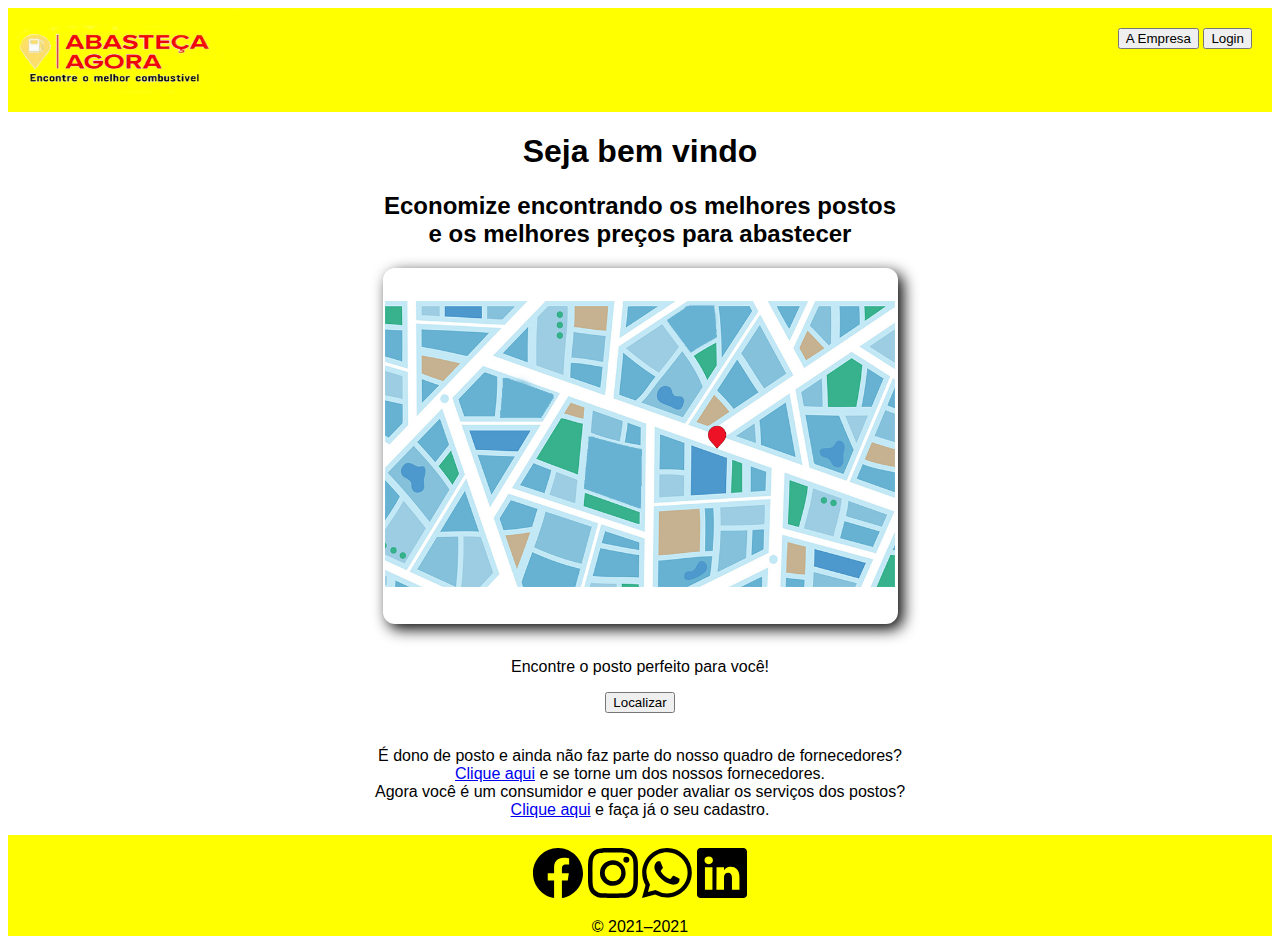
==== index.html @ 14667c7a "" ====
<!DOCTYPE html>
<html lang="PT-BR">
<head>
<meta charset="UTF-8">
<meta name="viewport" content="width=device-width, initial-scale=1, shrink-to-fit=no"> 
<link rel="stylesheet" href="https://stackpath.bootstrapcdn.com/bootstrap/4.1.3/css/bootstrap.min.css" integrity="sha384-MCw98/SFnGE8fJT3GXwEOngsV7Zt27NXFoaoApmYm81iuXoPkFOJwJ8ERdknLPMO" crossorigin="anonymous">
<link href="https://cdn.jsdelivr.net/npm/bootstrap@5.1.3/dist/css/bootstrap.min.css" rel="stylesheet" integrity="sha384-1BmE4kWBq78iYhFldvKuhfTAU6auU8tT94WrHftjDbrCEXSU1oBoqyl2QvZ6jIW3" crossorigin="anonymous">
 <link rel="stylesheet" href="src/style.css">
 <title> Abasteça Agora </title> 
 </head>

<body>
  <header>
    <div>
      <img width="250" height="100" src="src/imgs/logo.png" alt="Logo"></div>
   <div class="botão"> 
     <a href="src/a_empresa.html"><button type="button" class="btn btn-outline-danger">A Empresa</button></a> 
     <a href="src/login.html"><button type="button" class="btn btn-outline-danger">Login</button> </a>   
  
   </div>   
   </header>  
    
      <h1> Seja bem vindo </h1>
        <h2>Economize encontrando os melhores postos <br> e os melhores preços para abastecer</h2>
       
       <div class="Localidade"> 
        <img width="100%" height="100%"
        src="src/imgs/imagemmapaparatelalogin.png" alt="local"> 
       </div>  
       <br><p>Encontre o posto perfeito para você!</p>
                
        <a href="src/postos_localizados.html"><button type="button" class="btn btn-outline-danger">Localizar</button></a> 
        <br>
        <br>
        <div> 
          <p> 
            É dono de posto e ainda não faz parte do nosso quadro de fornecedores?<br>
            <a href="src/cadastro_fornecedor.html"> Clique aqui</a> e se torne um dos nossos fornecedores. <br>
            Agora você é um consumidor e quer poder avaliar os serviços dos postos?
            <br> <a href="src/cadastro_consumidores.html">Clique aqui</a>
             e faça já o seu cadastro.
          </p> 
      </div>      
  <footer>
    <div class="Redes"> 
      <svg xmlns="http://www.w3.org/2000/svg" width="50" height="50" fill="currentColor" class="bi bi-facebook" viewBox="0 0 16 16">
      <path d="M16 8.049c0-4.446-3.582-8.05-8-8.05C3.58 0-.002 3.603-.002 8.05c0 4.017 2.926 7.347 6.75 7.951v-5.625h-2.03V8.05H6.75V6.275c0-2.017 1.195-3.131 3.022-3.131.876 0 1.791.157 1.791.157v1.98h-1.009c-.993 0-1.303.621-1.303 1.258v1.51h2.218l-.354 2.326H9.25V16c3.824-.604 6.75-3.934 6.75-7.951z"/>
    </svg>
    <svg xmlns="http://www.w3.org/2000/svg" width="50" height="50" fill="currentColor" class="bi bi-instagram" viewBox="0 0 16 16">
      <path d="M8 0C5.829 0 5.556.01 4.703.048 3.85.088 3.269.222 2.76.42a3.917 3.917 0 0 0-1.417.923A3.927 3.927 0 0 0 .42 2.76C.222 3.268.087 3.85.048 4.7.01 5.555 0 5.827 0 8.001c0 2.172.01 2.444.048 3.297.04.852.174 1.433.372 1.942.205.526.478.972.923 1.417.444.445.89.719 1.416.923.51.198 1.09.333 1.942.372C5.555 15.99 5.827 16 8 16s2.444-.01 3.298-.048c.851-.04 1.434-.174 1.943-.372a3.916 3.916 0 0 0 1.416-.923c.445-.445.718-.891.923-1.417.197-.509.332-1.09.372-1.942C15.99 10.445 16 10.173 16 8s-.01-2.445-.048-3.299c-.04-.851-.175-1.433-.372-1.941a3.926 3.926 0 0 0-.923-1.417A3.911 3.911 0 0 0 13.24.42c-.51-.198-1.092-.333-1.943-.372C10.443.01 10.172 0 7.998 0h.003zm-.717 1.442h.718c2.136 0 2.389.007 3.232.046.78.035 1.204.166 1.486.275.373.145.64.319.92.599.28.28.453.546.598.92.11.281.24.705.275 1.485.039.843.047 1.096.047 3.231s-.008 2.389-.047 3.232c-.035.78-.166 1.203-.275 1.485a2.47 2.47 0 0 1-.599.919c-.28.28-.546.453-.92.598-.28.11-.704.24-1.485.276-.843.038-1.096.047-3.232.047s-2.39-.009-3.233-.047c-.78-.036-1.203-.166-1.485-.276a2.478 2.478 0 0 1-.92-.598 2.48 2.48 0 0 1-.6-.92c-.109-.281-.24-.705-.275-1.485-.038-.843-.046-1.096-.046-3.233 0-2.136.008-2.388.046-3.231.036-.78.166-1.204.276-1.486.145-.373.319-.64.599-.92.28-.28.546-.453.92-.598.282-.11.705-.24 1.485-.276.738-.034 1.024-.044 2.515-.045v.002zm4.988 1.328a.96.96 0 1 0 0 1.92.96.96 0 0 0 0-1.92zm-4.27 1.122a4.109 4.109 0 1 0 0 8.217 4.109 4.109 0 0 0 0-8.217zm0 1.441a2.667 2.667 0 1 1 0 5.334 2.667 2.667 0 0 1 0-5.334z"/>
    </svg>
    <svg xmlns="http://www.w3.org/2000/svg" width="50" height="50" fill="currentColor" class="bi bi-whatsapp" viewBox="0 0 16 16">
      <path d="M13.601 2.326A7.854 7.854 0 0 0 7.994 0C3.627 0 .068 3.558.064 7.926c0 1.399.366 2.76 1.057 3.965L0 16l4.204-1.102a7.933 7.933 0 0 0 3.79.965h.004c4.368 0 7.926-3.558 7.93-7.93A7.898 7.898 0 0 0 13.6 2.326zM7.994 14.521a6.573 6.573 0 0 1-3.356-.92l-.24-.144-2.494.654.666-2.433-.156-.251a6.56 6.56 0 0 1-1.007-3.505c0-3.626 2.957-6.584 6.591-6.584a6.56 6.56 0 0 1 4.66 1.931 6.557 6.557 0 0 1 1.928 4.66c-.004 3.639-2.961 6.592-6.592 6.592zm3.615-4.934c-.197-.099-1.17-.578-1.353-.646-.182-.065-.315-.099-.445.099-.133.197-.513.646-.627.775-.114.133-.232.148-.43.05-.197-.1-.836-.308-1.592-.985-.59-.525-.985-1.175-1.103-1.372-.114-.198-.011-.304.088-.403.087-.088.197-.232.296-.346.1-.114.133-.198.198-.33.065-.134.034-.248-.015-.347-.05-.099-.445-1.076-.612-1.47-.16-.389-.323-.335-.445-.34-.114-.007-.247-.007-.38-.007a.729.729 0 0 0-.529.247c-.182.198-.691.677-.691 1.654 0 .977.71 1.916.81 2.049.098.133 1.394 2.132 3.383 2.992.47.205.84.326 1.129.418.475.152.904.129 1.246.08.38-.058 1.171-.48 1.338-.943.164-.464.164-.86.114-.943-.049-.084-.182-.133-.38-.232z"/>
    </svg>
    <svg xmlns="http://www.w3.org/2000/svg" width="50" height="50" fill="currentColor" class="bi bi-linkedin" viewBox="0 0 16 16">
      <path d="M0 1.146C0 .513.526 0 1.175 0h13.65C15.474 0 16 .513 16 1.146v13.708c0 .633-.526 1.146-1.175 1.146H1.175C.526 16 0 15.487 0 14.854V1.146zm4.943 12.248V6.169H2.542v7.225h2.401zm-1.2-8.212c.837 0 1.358-.554 1.358-1.248-.015-.709-.52-1.248-1.342-1.248-.822 0-1.359.54-1.359 1.248 0 .694.521 1.248 1.327 1.248h.016zm4.908 8.212V9.359c0-.216.016-.432.08-.586.173-.431.568-.878 1.232-.878.869 0 1.216.662 1.216 1.634v3.865h2.401V9.25c0-2.22-1.184-3.252-2.764-3.252-1.274 0-1.845.7-2.165 1.193v.025h-.016a5.54 5.54 0 0 1 .016-.025V6.169h-2.4c.03.678 0 7.225 0 7.225h2.4z"/>
    </svg>
    <p class="mt-5 mb-3 text-muted">&copy; 2021–2021</p>
  </div>
    
    </footer>
        </body>
        </html>
---- src/style.css ----
body {
  text-align: center;
  background-color: rgb(255, 255, 255);
  background-size: 100%;
  background-attachment: fixed;
  background-repeat: no-repeat;
  font-family: sans-serif;
}
header {
  justify-content: space-between;
  width:100%;
  display: flex;
  background-color: yellow;
  
}
footer {
  background-color: yellow ;
  width:100%;
  justify-content: space-between;
  padding-top: 5;

}
.Redes {
  padding-top: 1%;
}
.botão {
  margin-top: 20px;
  margin-right: 20px;
}
.Localidade {
  text-align: center;
  background: white;
  max-width: 510px;
  min-height: 30vh;
  padding: 6px 2.5px 6px;
  box-shadow: 5px 5px 15px #020100;
  border-radius: 12px;
  margin:auto;
  margin-top: 1%;
}
.title {
  font-weight: 800;
  font-size: 25px;
  position: relative;
  text-align: center;
  margin-top: 10%;
}

form {
  padding: 100px;
  margin: auto;
  padding-top: 40px;
  font-family: sans-serif;
}

label {
  font-weight: bold;
}

.email {
  position: relative;
}

@media screen and (max-width: 768px) {
  form {
    width: 100%;
  }
}

@media screen and (max-width: 600px) {
  button {
    width: 100%;
  }
}
.texto {
  background: white;
  max-width: 600px;
  min-height: 40vh;
  padding: 5px 2.5px 5px;
  box-shadow: 5px 5px 15px #020100;
  border-radius: 20px;
  margin:auto;
  margin-top: 10%;
}
.introdução {
  font-size:larger
}

.estrelas input[type=radio] {
  display: none;
}
.estrelas label i.fa{
  font-size: 6em
}
.estrelas label i.fa:before {
  content:'*';
  color: #FC0;
}
.estrelas input[type=radio]:checked ~ label i.fa:before {
  color: #CCC;
}

.img {
  display: block;
  float: left;
  background-image:url("/imgs/localização.png");
  width:850px;  /* Tamanho das partes 200x200 */
  height:567px;
  border: 1px solid #ccc;
}

.parte1 {
 background-position: 0 0;
}

.parte2 {
  background-position: -200px 0;
}

.parte3 {
  background-position: -400px 0; 
}
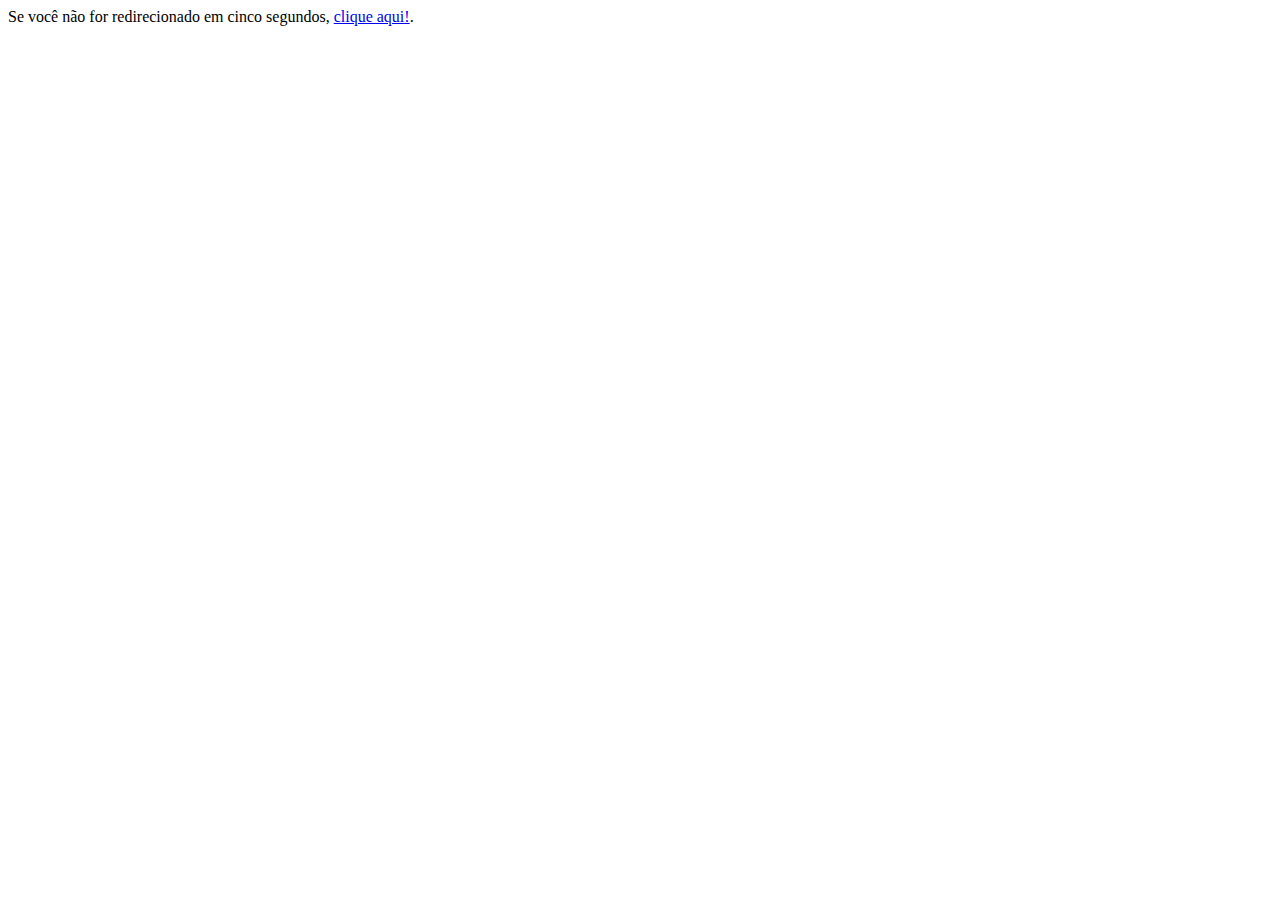
==== commit d44c7e17: "Update index.html" ====
--- a/index.html
+++ b/index.html
@@ -1,65 +1,6 @@
-<!DOCTYPE html>
-<html lang="PT-BR">
 <head>
-<meta charset="UTF-8">
-<meta name="viewport" content="width=device-width, initial-scale=1, shrink-to-fit=no"> 
-<link rel="stylesheet" href="https://stackpath.bootstrapcdn.com/bootstrap/4.1.3/css/bootstrap.min.css" integrity="sha384-MCw98/SFnGE8fJT3GXwEOngsV7Zt27NXFoaoApmYm81iuXoPkFOJwJ8ERdknLPMO" crossorigin="anonymous">
-<link href="https://cdn.jsdelivr.net/npm/bootstrap@5.1.3/dist/css/bootstrap.min.css" rel="stylesheet" integrity="sha384-1BmE4kWBq78iYhFldvKuhfTAU6auU8tT94WrHftjDbrCEXSU1oBoqyl2QvZ6jIW3" crossorigin="anonymous">
- <link rel="stylesheet" href="src/style.css">
- <title> Abasteça Agora </title> 
- </head>
-
+  <meta http-equiv="refresh" content="5; URL=https://icei-puc-minas-pmv-ads.github.io/pmv-ads-2021-2-e1-proj-web-t5-g3-controle-precos/src/index.html" />
+</head>
 <body>
-  <header>
-    <div>
-      <img width="250" height="100" src="src/imgs/logo.png" alt="Logo"></div>
-   <div class="botão"> 
-     <a href="src/a_empresa.html"><button type="button" class="btn btn-outline-danger">A Empresa</button></a> 
-     <a href="src/login.html"><button type="button" class="btn btn-outline-danger">Login</button> </a>   
-  
-   </div>   
-   </header>  
-    
-      <h1> Seja bem vindo </h1>
-        <h2>Economize encontrando os melhores postos <br> e os melhores preços para abastecer</h2>
-       
-       <div class="Localidade"> 
-        <img width="100%" height="100%"
-        src="src/imgs/imagemmapaparatelalogin.png" alt="local"> 
-       </div>  
-       <br><p>Encontre o posto perfeito para você!</p>
-                
-        <a href="src/postos_localizados.html"><button type="button" class="btn btn-outline-danger">Localizar</button></a> 
-        <br>
-        <br>
-        <div> 
-          <p> 
-            É dono de posto e ainda não faz parte do nosso quadro de fornecedores?<br>
-            <a href="src/cadastro_fornecedor.html"> Clique aqui</a> e se torne um dos nossos fornecedores. <br>
-            Agora você é um consumidor e quer poder avaliar os serviços dos postos?
-            <br> <a href="src/cadastro_consumidores.html">Clique aqui</a>
-             e faça já o seu cadastro.
-          </p> 
-      </div>      
-  <footer>
-    <div class="Redes"> 
-      <svg xmlns="http://www.w3.org/2000/svg" width="50" height="50" fill="currentColor" class="bi bi-facebook" viewBox="0 0 16 16">
-      <path d="M16 8.049c0-4.446-3.582-8.05-8-8.05C3.58 0-.002 3.603-.002 8.05c0 4.017 2.926 7.347 6.75 7.951v-5.625h-2.03V8.05H6.75V6.275c0-2.017 1.195-3.131 3.022-3.131.876 0 1.791.157 1.791.157v1.98h-1.009c-.993 0-1.303.621-1.303 1.258v1.51h2.218l-.354 2.326H9.25V16c3.824-.604 6.75-3.934 6.75-7.951z"/>
-    </svg>
-    <svg xmlns="http://www.w3.org/2000/svg" width="50" height="50" fill="currentColor" class="bi bi-instagram" viewBox="0 0 16 16">
-      <path d="M8 0C5.829 0 5.556.01 4.703.048 3.85.088 3.269.222 2.76.42a3.917 3.917 0 0 0-1.417.923A3.927 3.927 0 0 0 .42 2.76C.222 3.268.087 3.85.048 4.7.01 5.555 0 5.827 0 8.001c0 2.172.01 2.444.048 3.297.04.852.174 1.433.372 1.942.205.526.478.972.923 1.417.444.445.89.719 1.416.923.51.198 1.09.333 1.942.372C5.555 15.99 5.827 16 8 16s2.444-.01 3.298-.048c.851-.04 1.434-.174 1.943-.372a3.916 3.916 0 0 0 1.416-.923c.445-.445.718-.891.923-1.417.197-.509.332-1.09.372-1.942C15.99 10.445 16 10.173 16 8s-.01-2.445-.048-3.299c-.04-.851-.175-1.433-.372-1.941a3.926 3.926 0 0 0-.923-1.417A3.911 3.911 0 0 0 13.24.42c-.51-.198-1.092-.333-1.943-.372C10.443.01 10.172 0 7.998 0h.003zm-.717 1.442h.718c2.136 0 2.389.007 3.232.046.78.035 1.204.166 1.486.275.373.145.64.319.92.599.28.28.453.546.598.92.11.281.24.705.275 1.485.039.843.047 1.096.047 3.231s-.008 2.389-.047 3.232c-.035.78-.166 1.203-.275 1.485a2.47 2.47 0 0 1-.599.919c-.28.28-.546.453-.92.598-.28.11-.704.24-1.485.276-.843.038-1.096.047-3.232.047s-2.39-.009-3.233-.047c-.78-.036-1.203-.166-1.485-.276a2.478 2.478 0 0 1-.92-.598 2.48 2.48 0 0 1-.6-.92c-.109-.281-.24-.705-.275-1.485-.038-.843-.046-1.096-.046-3.233 0-2.136.008-2.388.046-3.231.036-.78.166-1.204.276-1.486.145-.373.319-.64.599-.92.28-.28.546-.453.92-.598.282-.11.705-.24 1.485-.276.738-.034 1.024-.044 2.515-.045v.002zm4.988 1.328a.96.96 0 1 0 0 1.92.96.96 0 0 0 0-1.92zm-4.27 1.122a4.109 4.109 0 1 0 0 8.217 4.109 4.109 0 0 0 0-8.217zm0 1.441a2.667 2.667 0 1 1 0 5.334 2.667 2.667 0 0 1 0-5.334z"/>
-    </svg>
-    <svg xmlns="http://www.w3.org/2000/svg" width="50" height="50" fill="currentColor" class="bi bi-whatsapp" viewBox="0 0 16 16">
-      <path d="M13.601 2.326A7.854 7.854 0 0 0 7.994 0C3.627 0 .068 3.558.064 7.926c0 1.399.366 2.76 1.057 3.965L0 16l4.204-1.102a7.933 7.933 0 0 0 3.79.965h.004c4.368 0 7.926-3.558 7.93-7.93A7.898 7.898 0 0 0 13.6 2.326zM7.994 14.521a6.573 6.573 0 0 1-3.356-.92l-.24-.144-2.494.654.666-2.433-.156-.251a6.56 6.56 0 0 1-1.007-3.505c0-3.626 2.957-6.584 6.591-6.584a6.56 6.56 0 0 1 4.66 1.931 6.557 6.557 0 0 1 1.928 4.66c-.004 3.639-2.961 6.592-6.592 6.592zm3.615-4.934c-.197-.099-1.17-.578-1.353-.646-.182-.065-.315-.099-.445.099-.133.197-.513.646-.627.775-.114.133-.232.148-.43.05-.197-.1-.836-.308-1.592-.985-.59-.525-.985-1.175-1.103-1.372-.114-.198-.011-.304.088-.403.087-.088.197-.232.296-.346.1-.114.133-.198.198-.33.065-.134.034-.248-.015-.347-.05-.099-.445-1.076-.612-1.47-.16-.389-.323-.335-.445-.34-.114-.007-.247-.007-.38-.007a.729.729 0 0 0-.529.247c-.182.198-.691.677-.691 1.654 0 .977.71 1.916.81 2.049.098.133 1.394 2.132 3.383 2.992.47.205.84.326 1.129.418.475.152.904.129 1.246.08.38-.058 1.171-.48 1.338-.943.164-.464.164-.86.114-.943-.049-.084-.182-.133-.38-.232z"/>
-    </svg>
-    <svg xmlns="http://www.w3.org/2000/svg" width="50" height="50" fill="currentColor" class="bi bi-linkedin" viewBox="0 0 16 16">
-      <path d="M0 1.146C0 .513.526 0 1.175 0h13.65C15.474 0 16 .513 16 1.146v13.708c0 .633-.526 1.146-1.175 1.146H1.175C.526 16 0 15.487 0 14.854V1.146zm4.943 12.248V6.169H2.542v7.225h2.401zm-1.2-8.212c.837 0 1.358-.554 1.358-1.248-.015-.709-.52-1.248-1.342-1.248-.822 0-1.359.54-1.359 1.248 0 .694.521 1.248 1.327 1.248h.016zm4.908 8.212V9.359c0-.216.016-.432.08-.586.173-.431.568-.878 1.232-.878.869 0 1.216.662 1.216 1.634v3.865h2.401V9.25c0-2.22-1.184-3.252-2.764-3.252-1.274 0-1.845.7-2.165 1.193v.025h-.016a5.54 5.54 0 0 1 .016-.025V6.169h-2.4c.03.678 0 7.225 0 7.225h2.4z"/>
-    </svg>
-    <p class="mt-5 mb-3 text-muted">&copy; 2021–2021</p>
-  </div>
-    
-    </footer>
-        </body>
-        </html>
-            
-  
+  <p>Se você não for redirecionado em cinco segundos, <a href="https://icei-puc-minas-pmv-ads.github.io/pmv-ads-2021-2-e1-proj-web-t5-g3-controle-precos/src/index.html/">clique aqui!</a>.</p>
+</body>
